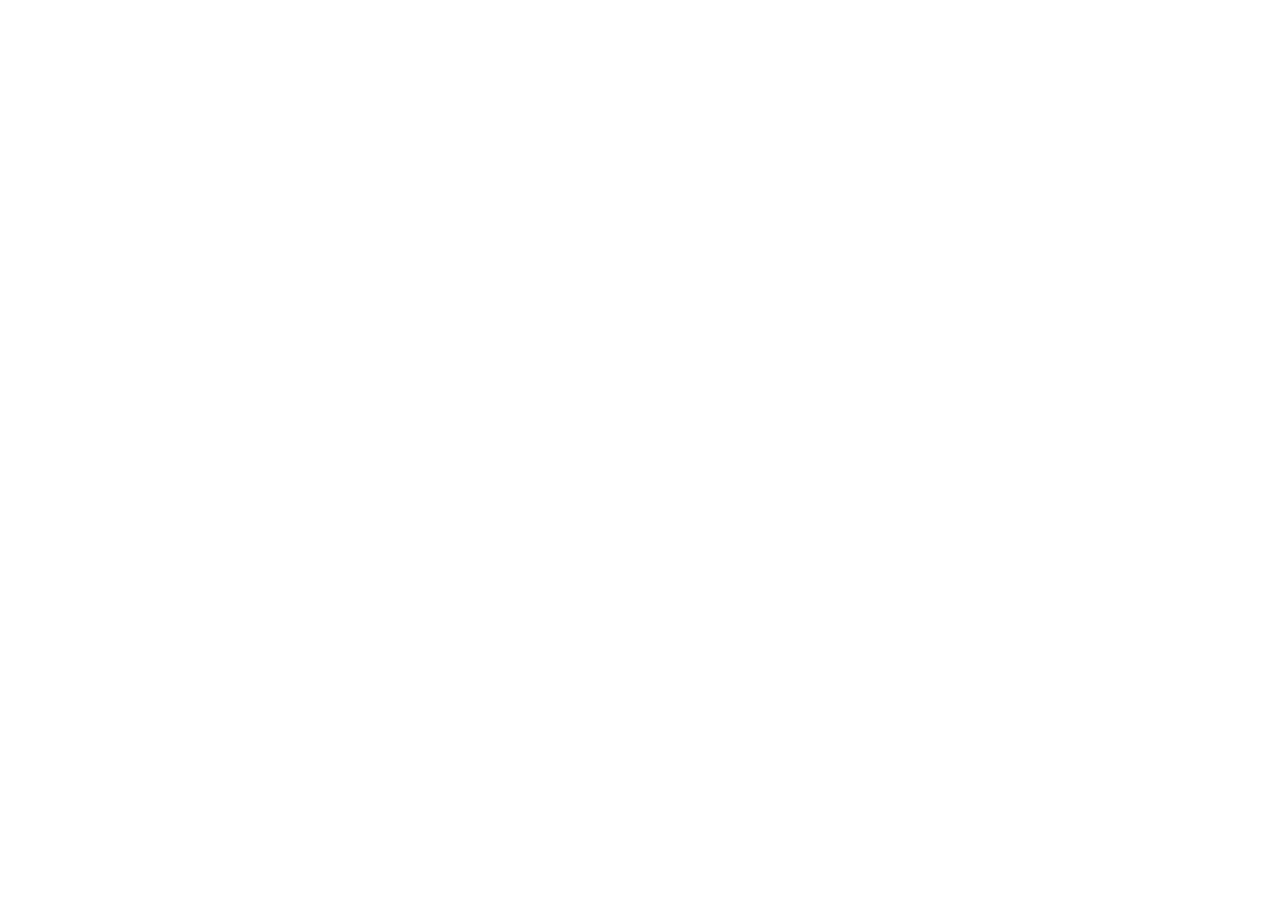
==== tugas1/biodata.html @ ca9839a1 "[ADD] menambahkan file biodata.html" ====
<!DOCTYPE html>
<html lang="en">
<head>
    <meta charset="UTF-8">
    <meta name="viewport" content="width=device-width, initial-scale=1.0">
    <title>BIODATA</title>
</head>
<body>
    
</body>
</html>
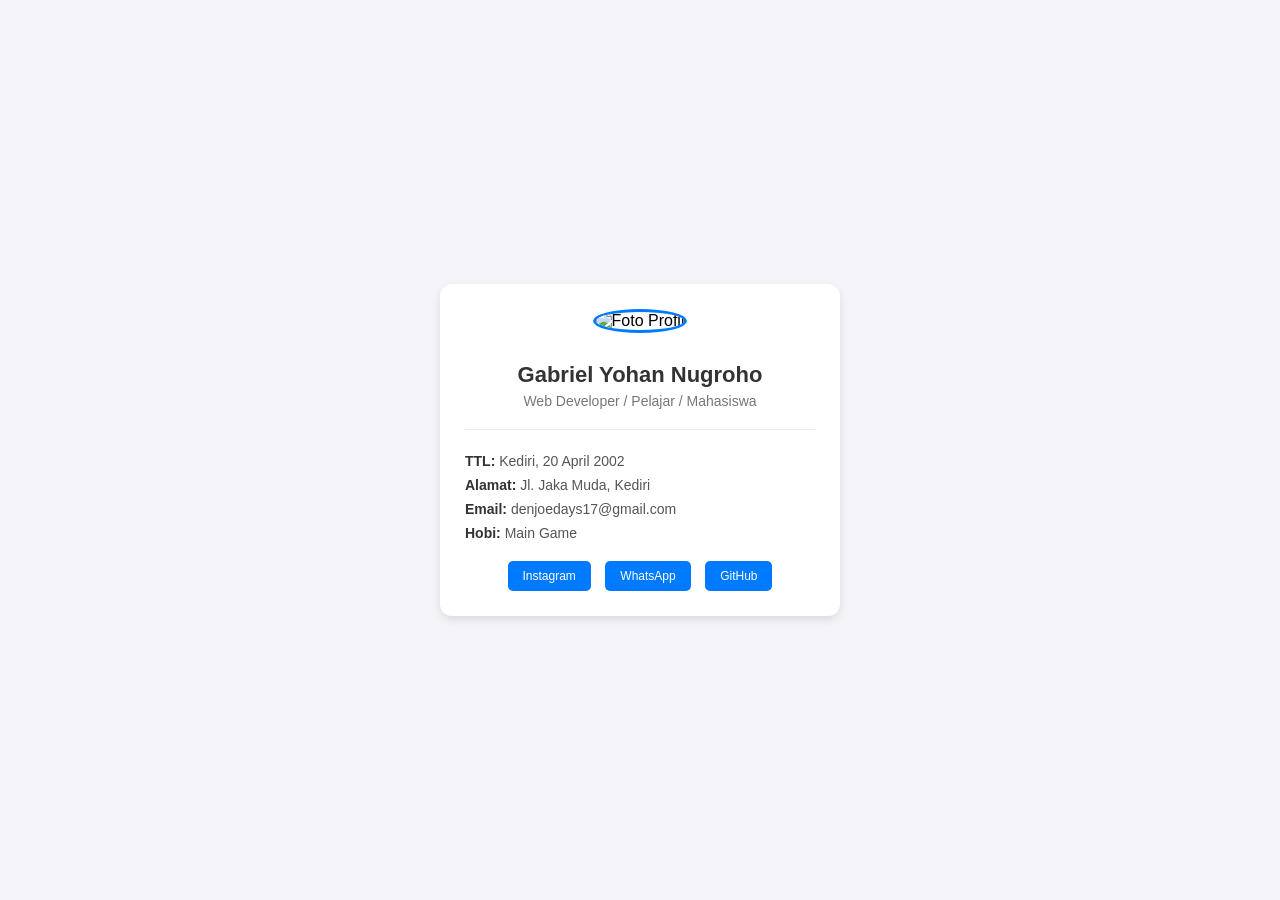
==== commit 05e0d412: "[EDIT] mengedit file biodata.html" ====
--- a/tugas1/biodata.html
+++ b/tugas1/biodata.html
@@ -1,11 +1,116 @@
 <!DOCTYPE html>
-<html lang="en">
+<html lang="id">
 <head>
     <meta charset="UTF-8">
     <meta name="viewport" content="width=device-width, initial-scale=1.0">
-    <title>BIODATA</title>
+    <title>Profil Saya</title>
+    <style>
+        /* Gaya Tampilan (CSS) */
+        body {
+            font-family: Arial, sans-serif;
+            background-color: #f4f4f9;
+            margin: 0;
+            padding: 0;
+            display: flex;
+            justify-content: center;
+            align-items: center;
+            min-height: 100vh;
+        }
+
+        .card {
+            background-color: #ffffff;
+            width: 350px;
+            padding: 25px;
+            border-radius: 12px;
+            box-shadow: 0 4px 8px rgba(0, 0, 0, 0.1);
+            text-align: center;
+        }
+
+        .profile-img {
+            width: 120px;
+            height: 120px;
+            border-radius: 50%;
+            object-fit: cover;
+            margin-bottom: 15px;
+            border: 3px solid #007bff;
+        }
+
+        h1 {
+            font-size: 22px;
+            margin-bottom: 5px;
+            color: #333;
+        }
+
+        p.title {
+            color: #777;
+            font-size: 14px;
+            margin-top: 0;
+            margin-bottom: 20px;
+        }
+
+        .info {
+            text-align: left;
+            margin-top: 20px;
+            border-top: 1px solid #eee;
+            padding-top: 15px;
+        }
+
+        .info p {
+            margin: 8px 0;
+            color: #555;
+            font-size: 14px;
+        }
+
+        .info strong {
+            color: #333;
+        }
+
+        .social-links {
+            margin-top: 20px;
+        }
+
+        .social-links a {
+            display: inline-block;
+            margin: 0 5px;
+            padding: 8px 15px;
+            background-color: #007bff;
+            color: white;
+            text-decoration: none;
+            border-radius: 5px;
+            font-size: 12px;
+            transition: background 0.3s;
+        }
+
+        .social-links a:hover {
+            background-color: #0056b3;
+        }
+    </style>
 </head>
 <body>
-    
+
+    <div class="card">
+        <!-- Foto Profil (Ganti link URL gambar di bawah dengan foto kamu) -->
+        <img src="https://i.pinimg.com/1200x/49/9d/e8/499de8c2ad37df90b686113233689314.jpg" alt="Foto Profil" class="profile-img">
+
+        <!-- Nama & Profesi/Status -->
+        <h1>Gabriel Yohan Nugroho</h1>
+        <p class="title">Web Developer / Pelajar / Mahasiswa</p>
+
+        <!-- Informasi Biodata -->
+        <div class="info">
+            <p><strong>TTL:</strong> Kediri, 20 April 2002</p>
+            <p><strong>Alamat:</strong> Jl. Jaka Muda, Kediri</p>
+            <p><strong>Email:</strong> denjoedays17@gmail.com</p>
+            <p><strong>Hobi:</strong> Main Game</p>
+        </div>
+
+        <!-- Tautan Sosial Media -->
+        <div class="social-links">
+            <a href="https://instagram.com/denjoedays_" target="_blank">Instagram</a>
+            <a href="https://api.whatsapp.com/send/?phone=%2B6281233123985&text&type=phone_number&app_absent=0" target="_blank">WhatsApp</a>
+            <a href="https://github.com/denjoedays" target="_blank">GitHub</a>
+        </div>
+    </div>
+
 </body>
 </html>
